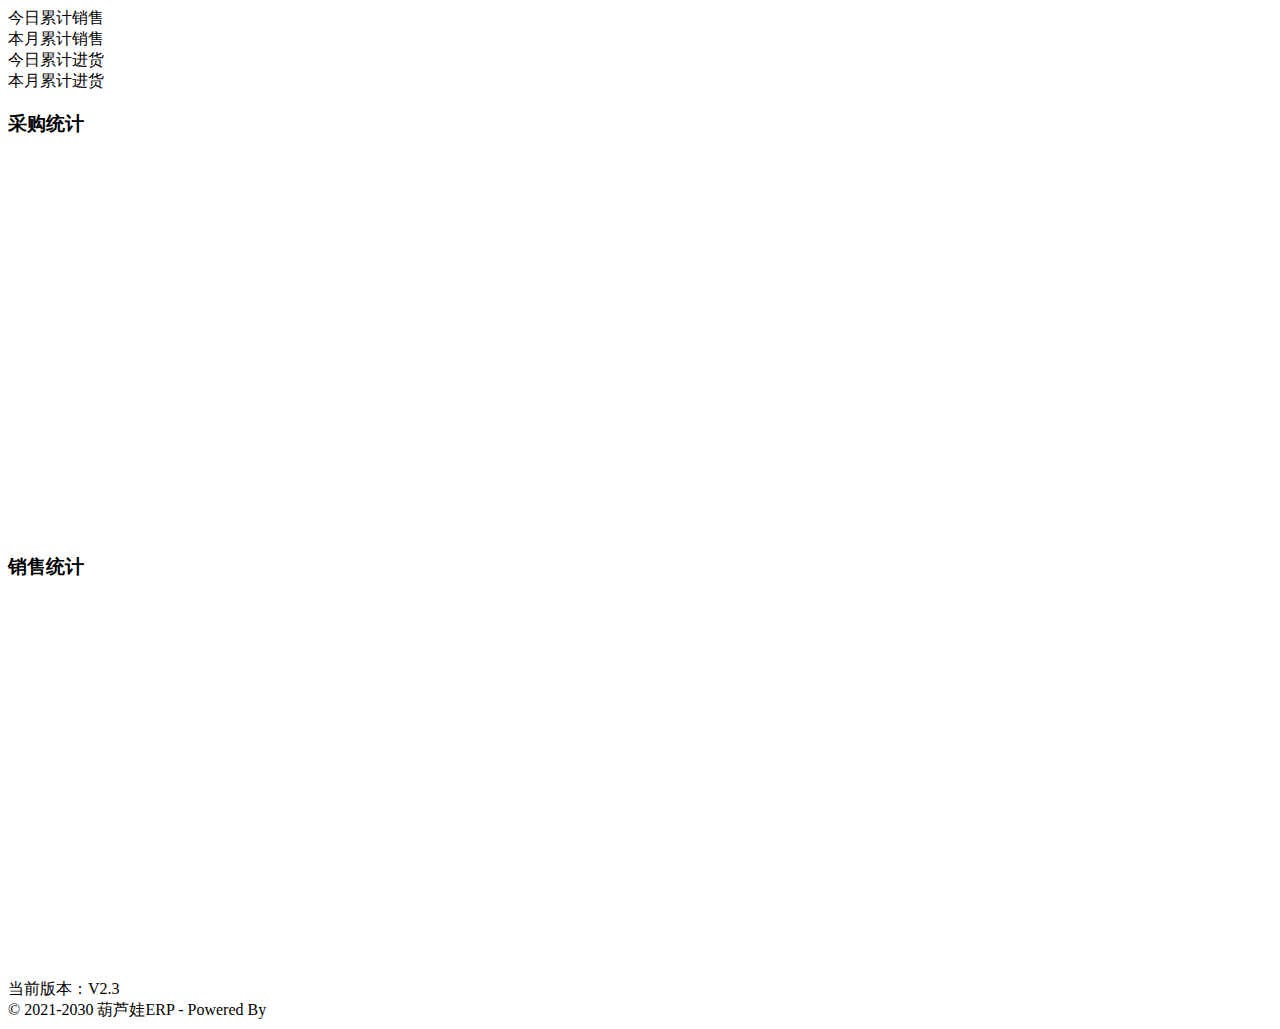
==== erp_web/home.html @ 92f9fb43 "修改个性化功能" ====
<!DOCTYPE html>
<html>
<head><meta charset="utf-8">
    <meta content="webkit" name="renderer"/>
    <meta http-equiv="X-UA-Compatible" content="IE=edge">
    <meta http-equiv="Cache-Control" content="no-cache, no-store, must-revalidate"/>
    <meta content="no-cache" http-equiv="Pragma"/>
    <meta http-equiv="Expires" content="0"/>
    <meta content="width=device-width, initial-scale=1, user-scalable=1" name="viewport"/>
    <title>葫芦娃ERP</title>
    <link rel="shortcut icon" href="images/favicon.ico" type="image/x-icon"/>
    <script src="js/jquery/jquery-1.12.4.min.js"></script>
    <!--[if lt IE 9]><script src="js/common/h5fix.min.js"></script><![endif]-->
    <link rel="stylesheet" href="css/fonts/font-icons.min.css">
    <link rel="stylesheet" href="js/bootstrap/css/bootstrap.min.css">
    <link rel="stylesheet" href="js/adminlte/css/AdminLTE.min.css">
    <link rel="stylesheet" href="css/jsherp.css">
    <link rel="stylesheet" href="js/adminlte/css/skins/skin-blue-light2.css">
</head><body class="hold-transition ">
<div class="wrapper">
    <div class="content pb0">
        <div class="row">
            <div class="col-md-3 col-sm-6 col-xs-12">
                <div class="info-box">
                    <span class="info-box-icon bg-aqua"><i class="fa fa-shopping-bag"></i></span>
                    <div class="info-box-content">
                        <span class="info-box-text">今日累计销售</span>
                        <span id="todaySale" class="info-box-number"></span>
                    </div>
                </div>
            </div>
            <div class="col-md-3 col-sm-6 col-xs-12">
                <div class="info-box">
                    <span class="info-box-icon bg-red"><i class="fa fa-shopping-cart"></i></span>
                    <div class="info-box-content">
                        <span class="info-box-text">本月累计销售</span>
                        <span id="thisMonthSale" class="info-box-number"></span>
                    </div>
                </div>
            </div>
            <div class="col-md-3 col-sm-6 col-xs-12">
                <div class="info-box">
                    <span class="info-box-icon bg-green"><i class="fa fa-suitcase"></i></span>
                    <div class="info-box-content">
                        <span class="info-box-text">今日累计进货</span>
                        <span id="todayBuy" class="info-box-number"></span>
                    </div>
                </div>
            </div>
            <div class="col-md-3 col-sm-6 col-xs-12">
                <div class="info-box">
                    <span class="info-box-icon bg-yellow"><i class="fa fa-shopping-basket"></i></span>
                    <div class="info-box-content">
                        <span class="info-box-text">本月累计进货</span>
                        <span id="thisMonthBuy" class="info-box-number"></span>
                    </div>
                </div>
            </div>
        </div>
        <div class="row">
            <section class="col-md-6 ui-sortable">
                <div class="box box-solid">
                    <div class="box-header ui-sortable-handle">
                        <i class="fa fa-th"></i>
                        <h3 class="box-title">采购统计</h3>
                        <div class="box-tools pull-right"></div>
                    </div>
                    <div class="box-body border-radius-none">
                        <div id="buyIn" style="min-width:400px;height:380px"></div>
                    </div>
                </div>
            </section>
            <section class="col-md-6 ui-sortable ui-sortable">
                <div class="box box-solid">
                    <div class="box-header ui-sortable-handle">
                        <i class="fa fa-th"></i>
                        <h3 class="box-title">销售统计</h3>
                        <div class="box-tools pull-right"></div>
                    </div>
                    <div class="box-body border-radius-none">
                        <div id="saleOut" style="min-width:400px;height:380px"></div>
                    </div>
                </div>
            </section>
        </div>
    </div>
    <footer class="main-footer m0">
        <div class="pull-right hidden-xs">当前版本：V2.3</div>
        &copy; 2021-2030 葫芦娃ERP - Powered By <!--<a href="http://www.huaxiaerp.com/" target="_blank">官方网站</a>-->
    </footer>
</div>

<a id="scroll-up" href="#" class="btn btn-sm"><i class="fa fa-angle-double-up"></i></a>
<script src="js/layer/3.1/layer.js"></script>
<script src="js/common/jsherp.js"></script>
<script src="js/common/common.js"></script>
<script src="js/common/i18n/jsherp_zh_CN.js"></script>
<script>
    if ($('#switchSkin').length > 0){
        $('#switchSkin i').addClass('jump5');
        setTimeout(function(){
            $('.main-sidebar [title="角色管理"]').append('<span class="pull-right-container">'
                +'<small class="label pull-right bg-red jump">hot</small></span>');
        },2000);
    }
</script>
<script src="js/jquery/jquery-ui-sortable-1.12.1.min.js"></script>
<script src="js/highcharts/highcharts.js"></script>
<script src="js/highcharts/exporting.js"></script>
<script src="js/highcharts/highcharts-zh_CN.js"></script>
<script>
    $(window).resize(function(){
        var footerHeight  = $('.main-footer').outerHeight() || 0;
        var windowHeight  = $(window).height();
        $('.content').css('min-height', windowHeight - footerHeight)
    }).resize();
    $('.ui-sortable').sortable({
        placeholder         : 'sort-highlight',
        connectWith         : '.ui-sortable',
        handle              : '.box-header, .nav-tabs',
        forcePlaceholderSize: true,  zIndex : 999999
    }).find('.box-header, .nav-tabs').css('cursor', 'move');

    $(function () {
        var loginName = sessionStorage.getItem("loginName");
        if(loginName!="admin") {
            $.ajax({
                type: "get",
                url: "/depotHead/getBuyAndSaleStatistics",
                dataType: "json",
                success: function (res) {
                    if (res && res.code === 200) {
                        if (res.data) {
                            $("#todaySale").text((res.data.todaySale).toFixed(2));
                            $("#todayBuy").text((res.data.todayBuy).toFixed(2));
                            $("#thisMonthSale").text((res.data.thisMonthSale).toFixed(2));
                            $("#thisMonthBuy").text((res.data.thisMonthBuy).toFixed(2));
                        }
                    }
                },
                error: function (res) {

                }
            });
        } else {
            $("#todaySale").text("--");
            $("#todayBuy").text("--");
            $("#thisMonthSale").text("--");
            $("#thisMonthBuy").text("--");
        }
    });

    function getChartObj(titleName, categories, seriesData) {
        var chartObj = {
            chart: {
                type: 'spline'
            },
            title: {
                text: titleName
            },
            xAxis: {
                categories: categories
            },
            yAxis: {
                title: {
                    text: '金额（元）'
                }
            },
            series: [{
                name: titleName,
                data: seriesData
            }]
        }
        return chartObj;
    }
    $(function () {
        var loginName = sessionStorage.getItem("loginName");
        if(loginName!="admin") {
            $.ajax({
                type: "get",
                url: "/depotItem/buyOrSalePrice",
                dataType: "json",
                success: function (res) {
                    if (res && res.code === 200) {
                        var data = res.data;
                        Highcharts.chart('buyIn', getChartObj("最近6个月采购数据", res.data.monthList, res.data.buyPriceList));
                        Highcharts.chart('saleOut', getChartObj("最近6个月销售数据", res.data.monthList, res.data.salePriceList));
                    }
                },
                error: function (res) {

                }
            });
        } else {
            Highcharts.chart('buyIn', getChartObj("最近6个月采购数据", [], []));
            Highcharts.chart('saleOut', getChartObj("最近6个月销售数据", [], []));
        }
    });

</script>
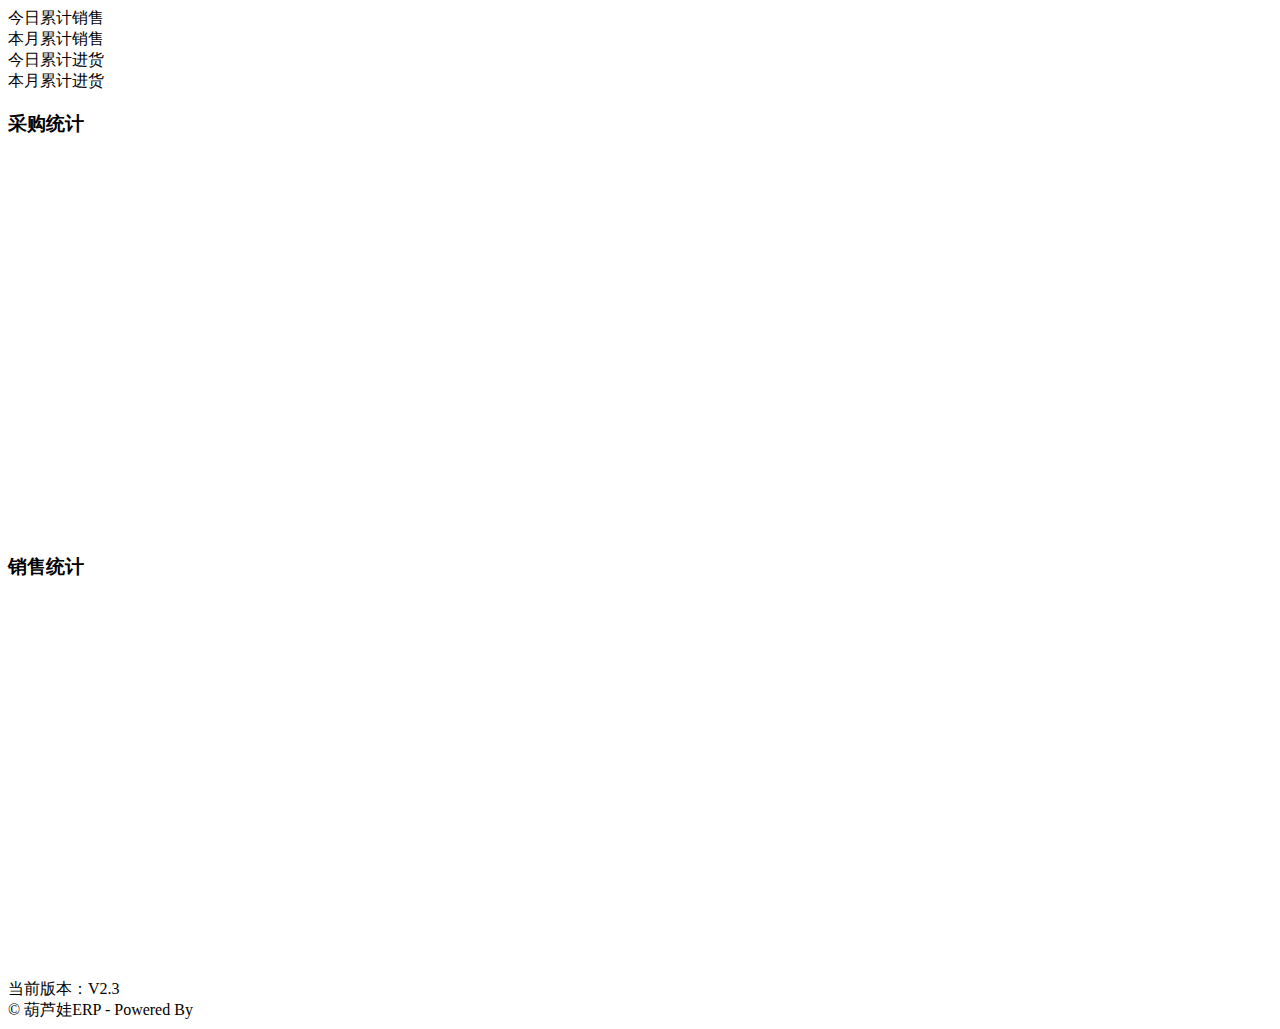
==== commit 224a2456: "修改功能" ====
--- a/erp_web/home.html
+++ b/erp_web/home.html
@@ -86,7 +86,8 @@
     </div>
     <footer class="main-footer m0">
         <div class="pull-right hidden-xs">当前版本：V2.3</div>
-        &copy; 2021-2030 葫芦娃ERP - Powered By <!--<a href="http://www.huaxiaerp.com/" target="_blank">官方网站</a>-->
+        &copy; 葫芦娃ERP - Powered By
+        <!--<a href="http://www.huaxiaerp.com/" target="_blank">官方网站</a>-->
     </footer>
 </div>
 
